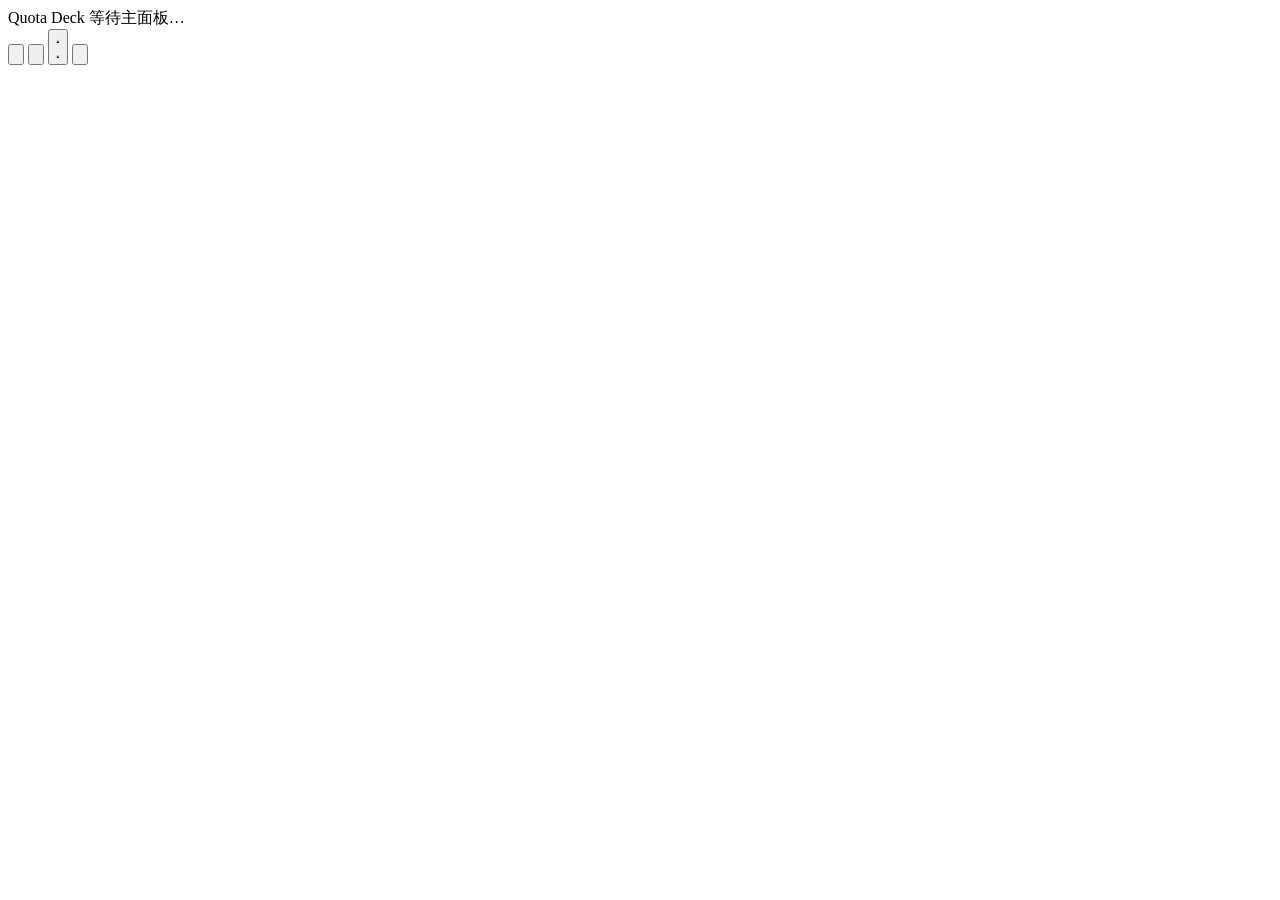
==== src/widget.html @ a970a53c "feat(ui): show the interface in Simplified Chinese Every user-visible string (dashboard, widget, str" ====
<!doctype html>
<html lang="zh-CN">
  <head>
    <meta charset="UTF-8" />
    <meta name="viewport" content="width=device-width, initial-scale=1.0" />
    <title>AI Quota Deck Widget</title>
    <script>
      (() => {
        const stored = localStorage.getItem("quota-deck-theme");
        document.documentElement.dataset.theme =
          stored === "light" || stored === "dark"
            ? stored
            : matchMedia("(prefers-color-scheme: dark)").matches
              ? "dark"
              : "light";
      })();
    </script>
    <link rel="stylesheet" href="widget.css" />
  </head>
  <body>
    <section class="widget" aria-label="AI 额度小窗">
      <header class="widget-head" id="widget-drag-handle">
        <span class="widget-title">Quota Deck</span>
        <span class="widget-status" id="widget-status">等待主面板…</span>
        <div class="widget-controls">
          <button
            id="taskbar-overlay"
            type="button"
            title="让长条停在任务栏上方"
            aria-label="让长条停在任务栏上方"
            aria-pressed="false"
          >
            <svg viewBox="0 0 16 16" aria-hidden="true">
              <rect x="2" y="2.5" width="12" height="11" rx="2" />
              <path d="M2.5 10.5h11" />
              <path d="m7 5 2 2M9 5 7 7M8 7v2" />
            </svg>
          </button>

          <button id="open-dashboard" type="button" title="打开主面板" aria-label="打开主面板">
            <svg viewBox="0 0 16 16" aria-hidden="true">
              <rect x="2.5" y="2.5" width="11" height="11" rx="2" />
              <path d="M5 6h6M5 9h4" />
            </svg>
          </button>
          <button
            id="lock-widget"
            type="button"
            title="锁定小窗位置"
            aria-label="锁定小窗位置"
          >
            <svg class="lock-icon" viewBox="0 0 16 16" aria-hidden="true">
              <rect x="3.5" y="7" width="9" height="6.5" rx="1.5" />
              <path d="M5.5 7V5a2.5 2.5 0 0 1 5 0v2" />
            </svg>
            <svg class="unlock-icon" viewBox="0 0 16 16" aria-hidden="true">
              <rect x="3.5" y="7" width="9" height="6.5" rx="1.5" />
              <path d="M5.5 7V5a2.5 2.5 0 0 1 4.8-1" />
            </svg>
          </button>
          <button id="hide-widget" type="button" title="隐藏小窗" aria-label="隐藏小窗">
            <svg viewBox="0 0 16 16" aria-hidden="true">
              <path d="m4 4 8 8M12 4l-8 8" />
            </svg>
          </button>
        </div>
      </header>
      <main class="widget-providers" id="widget-providers" aria-live="polite"></main>
    </section>

    <script type="module" src="widget.js"></script>
  </body>
</html>
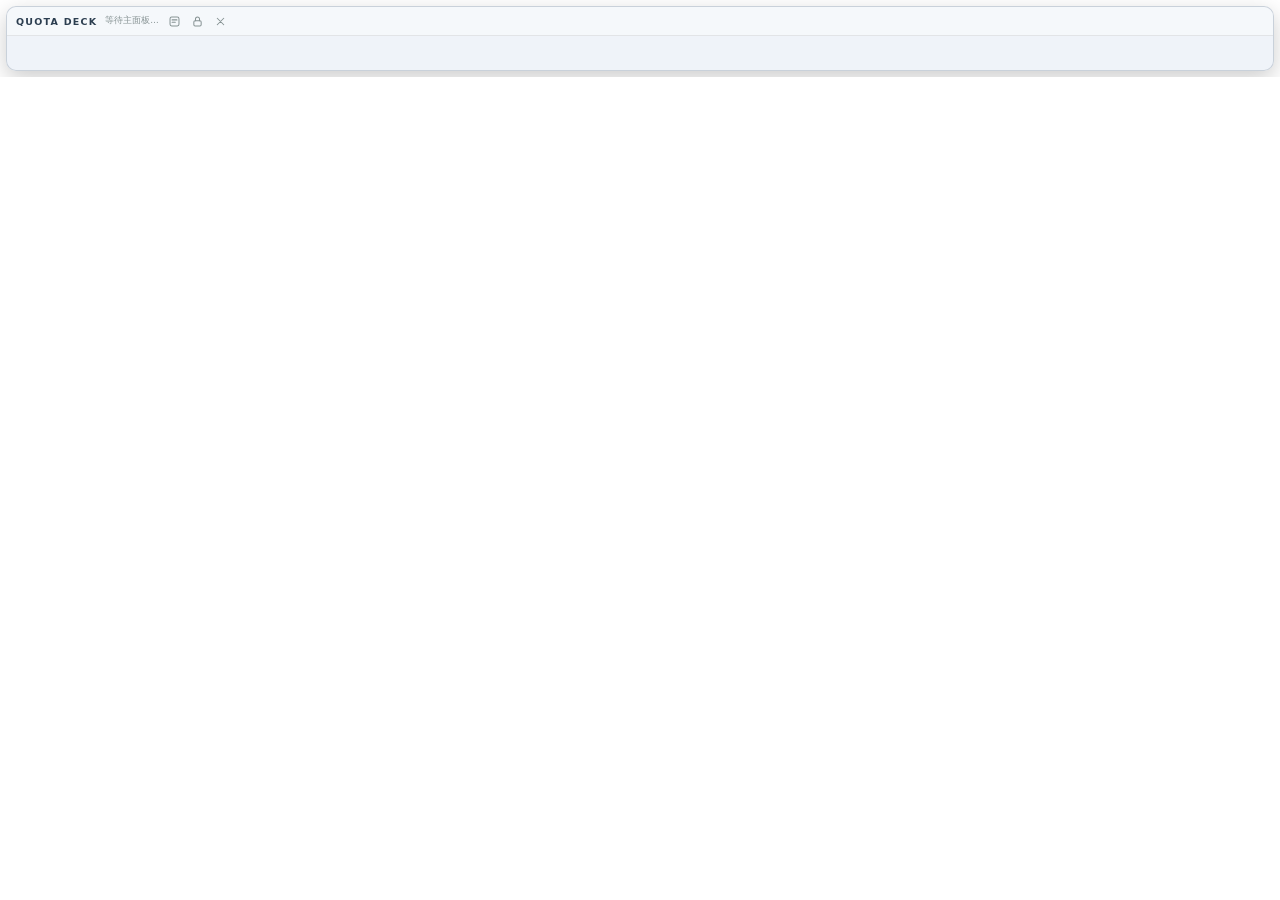
==== commit 7955bb70: "feat(strip): first button moves the strip to the top centre The button used to toggle docking onto t" ====
--- a/src/widget.html
+++ b/src/widget.html
@@ -24,16 +24,15 @@
         <span class="widget-status" id="widget-status">等待主面板…</span>
         <div class="widget-controls">
           <button
-            id="taskbar-overlay"
+            id="centre-strip"
             type="button"
-            title="让长条停在任务栏上方"
-            aria-label="让长条停在任务栏上方"
-            aria-pressed="false"
+            title="移到屏幕顶部居中"
+            aria-label="移到屏幕顶部居中"
           >
             <svg viewBox="0 0 16 16" aria-hidden="true">
               <rect x="2" y="2.5" width="12" height="11" rx="2" />
-              <path d="M2.5 10.5h11" />
-              <path d="m7 5 2 2M9 5 7 7M8 7v2" />
+              <path d="M5.5 5h5" />
+              <path d="M8 11.5v-4M6.5 9 8 7.5 9.5 9" />
             </svg>
           </button>
 
--- a/src/widget.css
+++ b/src/widget.css
@@ -0,0 +1,335 @@
+:root {
+  --surface: rgba(238, 243, 249, 0.94);
+  --surface-edge: rgba(52, 73, 94, 0.2);
+  --header: rgba(255, 255, 255, 0.38);
+  --title: #2c3e50;
+  --label: #687778;
+  --muted: #879394;
+  --rule: rgba(0, 0, 0, 0.08);
+  --hover: rgba(255, 255, 255, 0.65);
+  --ok: #27ae60;
+  --warning: #d88700;
+  --critical: #e74c3c;
+  --font: "Segoe UI Variable Text", "Segoe UI", system-ui, sans-serif;
+}
+
+:root[data-theme="dark"] {
+  --surface: rgba(30, 43, 55, 0.94);
+  --surface-edge: rgba(255, 255, 255, 0.15);
+  --header: rgba(255, 255, 255, 0.045);
+  --title: #ecf0f1;
+  --label: #aeb9ba;
+  --muted: #829091;
+  --rule: rgba(255, 255, 255, 0.08);
+  --hover: rgba(255, 255, 255, 0.12);
+  --warning: #f39c12;
+}
+
+* {
+  box-sizing: border-box;
+}
+
+html,
+body {
+  width: 100%;
+  min-height: 0;
+  margin: 0;
+  overflow: hidden;
+  background: transparent;
+  color: var(--title);
+  font-family: var(--font);
+  user-select: none;
+  cursor: default;
+}
+
+body {
+  padding: 6px;
+}
+
+.widget {
+  overflow: hidden;
+  border: 1px solid var(--surface-edge);
+  border-radius: 10px;
+  background: var(--surface);
+  box-shadow: 0 7px 22px rgba(0, 0, 0, 0.2);
+  backdrop-filter: blur(14px);
+}
+
+.widget-head {
+  display: flex;
+  align-items: center;
+  min-height: 29px;
+  padding: 4px 6px 4px 9px;
+  border-bottom: 1px solid var(--rule);
+  background: var(--header);
+}
+
+.widget-title {
+  color: var(--title);
+  font-size: 9.5px;
+  font-weight: 650;
+  letter-spacing: 0.13em;
+  text-transform: uppercase;
+}
+
+.widget-status {
+  flex: 0 1 auto;
+  min-width: 0;
+  margin-left: 8px;
+  overflow: hidden;
+  color: var(--muted);
+  font-size: 8.5px;
+  text-align: right;
+  text-overflow: ellipsis;
+  white-space: nowrap;
+}
+
+.widget-controls {
+  display: flex;
+  gap: 1px;
+  margin-left: 5px;
+}
+
+.widget-controls button {
+  display: grid;
+  width: 22px;
+  height: 20px;
+  padding: 3px;
+  border: 0;
+  border-radius: 5px;
+  background: transparent;
+  color: var(--muted);
+  cursor: pointer;
+  place-items: center;
+}
+
+#centre-strip {
+  display: none;
+}
+
+:root[data-mode="strip"] #centre-strip {
+  display: grid;
+}
+
+.widget-controls button:hover {
+  background: var(--hover);
+  color: var(--title);
+}
+
+.widget-controls button:focus-visible {
+  outline: 2px solid #3498db;
+  outline-offset: -1px;
+}
+
+.widget-controls svg {
+  width: 13px;
+  height: 13px;
+  fill: none;
+  stroke: currentColor;
+  stroke-width: 1.25;
+  stroke-linecap: round;
+  stroke-linejoin: round;
+}
+
+.unlock-icon {
+  display: none;
+}
+
+:root[data-locked="true"] .lock-icon {
+  display: none;
+}
+
+:root[data-locked="true"] .unlock-icon {
+  display: block;
+}
+
+.widget-providers {
+  min-height: 34px;
+}
+
+.widget-provider {
+  display: grid;
+  /* Measured: ANTIGRAVITY beside its cached badge needs 101px. Strip overrides
+     this with max-content columns, so only the Widget pays for it. */
+  grid-template-columns: 104px minmax(0, 1fr);
+  align-items: center;
+  column-gap: 12px;
+  min-height: 30px;
+  padding: 6px 9px;
+  border-bottom: 1px solid var(--rule);
+}
+
+.widget-provider:last-child {
+  border-bottom: 0;
+}
+
+.widget-provider.cached {
+  opacity: 0.7;
+}
+
+.provider-identity,
+.widget-metrics,
+.widget-metric {
+  display: flex;
+  align-items: baseline;
+}
+
+.provider-identity {
+  min-width: 0;
+  gap: 4px;
+}
+
+.provider-name {
+  overflow: hidden;
+  color: var(--title);
+  font-size: 10px;
+  font-weight: 680;
+  letter-spacing: 0.065em;
+  text-overflow: ellipsis;
+  text-transform: uppercase;
+  white-space: nowrap;
+}
+
+.cached-label {
+  color: var(--muted);
+  font-size: 7.5px;
+}
+
+.widget-metrics {
+  justify-content: flex-start;
+  gap: 9px;
+  min-width: 0;
+}
+
+.widget-metric {
+  gap: 3px;
+  white-space: nowrap;
+}
+
+.metric-period {
+  max-width: 56px;
+  overflow: hidden;
+  color: var(--label);
+  font-size: 8.5px;
+  text-overflow: ellipsis;
+}
+
+.metric-value {
+  color: var(--ok);
+  font-size: 11.5px;
+  font-weight: 680;
+  font-variant-numeric: tabular-nums;
+}
+
+.widget-metric.warning .metric-value {
+  color: var(--warning);
+}
+
+.widget-metric.critical .metric-value,
+.provider-state.problem {
+  color: var(--critical);
+}
+
+.widget-metric.unavailable .metric-value,
+.provider-state {
+  color: var(--muted);
+}
+
+.provider-state {
+  font-size: 11px;
+  font-weight: 650;
+}
+
+.widget-empty {
+  margin: 0;
+  padding: 12px;
+  color: var(--muted);
+  font-size: 10px;
+  text-align: center;
+}
+
+/* Strip is a compact floating view. It stays movable and never changes the
+   Windows work area. */
+:root[data-mode="strip"] body {
+  padding: 4px;
+}
+
+:root[data-mode="strip"] .widget {
+  display: flex;
+  width: 100%;
+  height: 32px;
+  border-radius: 7px;
+  box-shadow: 0 4px 14px rgba(0, 0, 0, 0.2);
+  cursor: move;
+}
+
+:root[data-mode="strip"] .widget-head {
+  order: 2;
+  flex: 0 0 auto;
+  min-height: 30px;
+  padding: 0 6px;
+  border-bottom: 0;
+  border-left: 1px solid var(--rule);
+}
+
+:root[data-mode="strip"] .widget-title,
+:root[data-mode="strip"] .widget-status,
+:root[data-mode="strip"] #lock-widget,
+:root[data-mode="strip"] .cached-label {
+  display: none;
+}
+
+:root[data-mode="strip"] .widget-controls {
+  gap: 3px;
+  margin-left: 0;
+}
+
+:root[data-mode="strip"] .widget-controls button {
+  width: 22px;
+  height: 22px;
+}
+
+:root[data-mode="strip"] .widget-providers {
+  display: flex;
+  flex: 1;
+  justify-content: center;
+  min-width: 0;
+  min-height: 30px;
+  overflow: hidden;
+}
+
+:root[data-mode="strip"] .widget-provider {
+  flex: 0 0 auto;
+  grid-template-columns: max-content max-content;
+  column-gap: 9px;
+  max-width: none;
+  min-width: 0;
+  min-height: 30px;
+  padding: 0 10px;
+  border-right: 1px solid var(--rule);
+  border-bottom: 0;
+}
+
+:root[data-mode="strip"] .widget-provider:last-child {
+  border-right: 0;
+}
+
+:root[data-mode="strip"] .widget-metric {
+  gap: 4px;
+}
+
+.metric-usage {
+  color: var(--label);
+  font-size: 8.5px;
+}
+
+:root[data-mode="strip"] .widget-empty {
+  align-self: center;
+  padding: 0 14px;
+}
+
+@media (prefers-reduced-motion: reduce) {
+  .widget {
+    backdrop-filter: none;
+  }
+}
